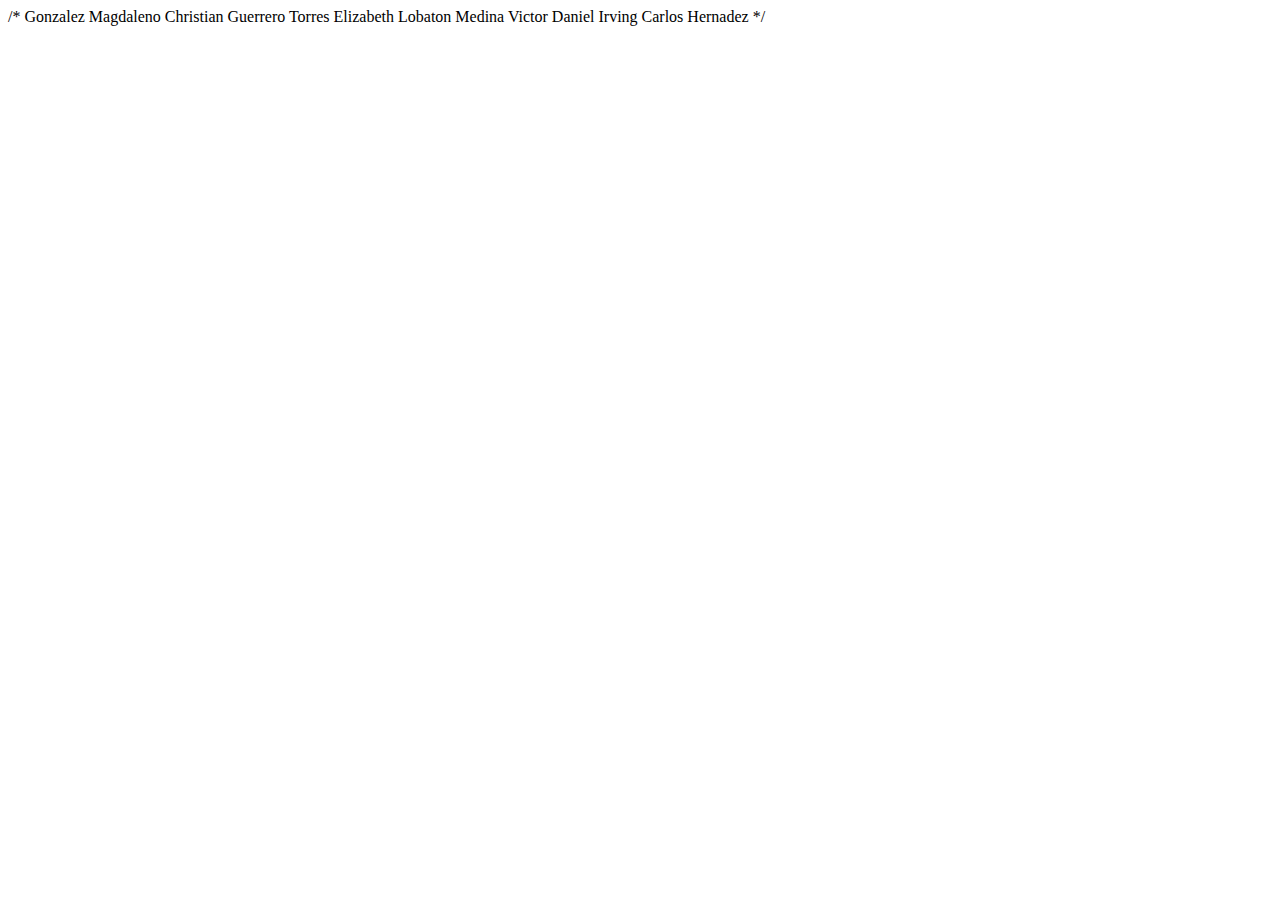
==== index.html @ 195976ec "inicio del proyecto" ====
/*
    Gonzalez Magdaleno Christian
    Guerrero Torres Elizabeth
    Lobaton Medina Victor Daniel
    Irving
    Carlos Hernadez
*/


<!DOCTYPE html>
<html lang="en">
<head>
    <meta charset="UTF-8">
    <meta http-equiv="X-UA-Compatible" content="IE=edge">
    <meta name="viewport" content="width=device-width, initial-scale=1.0">
    <title>Dentista</title>
</head>
<body>
    
</body>
</html>
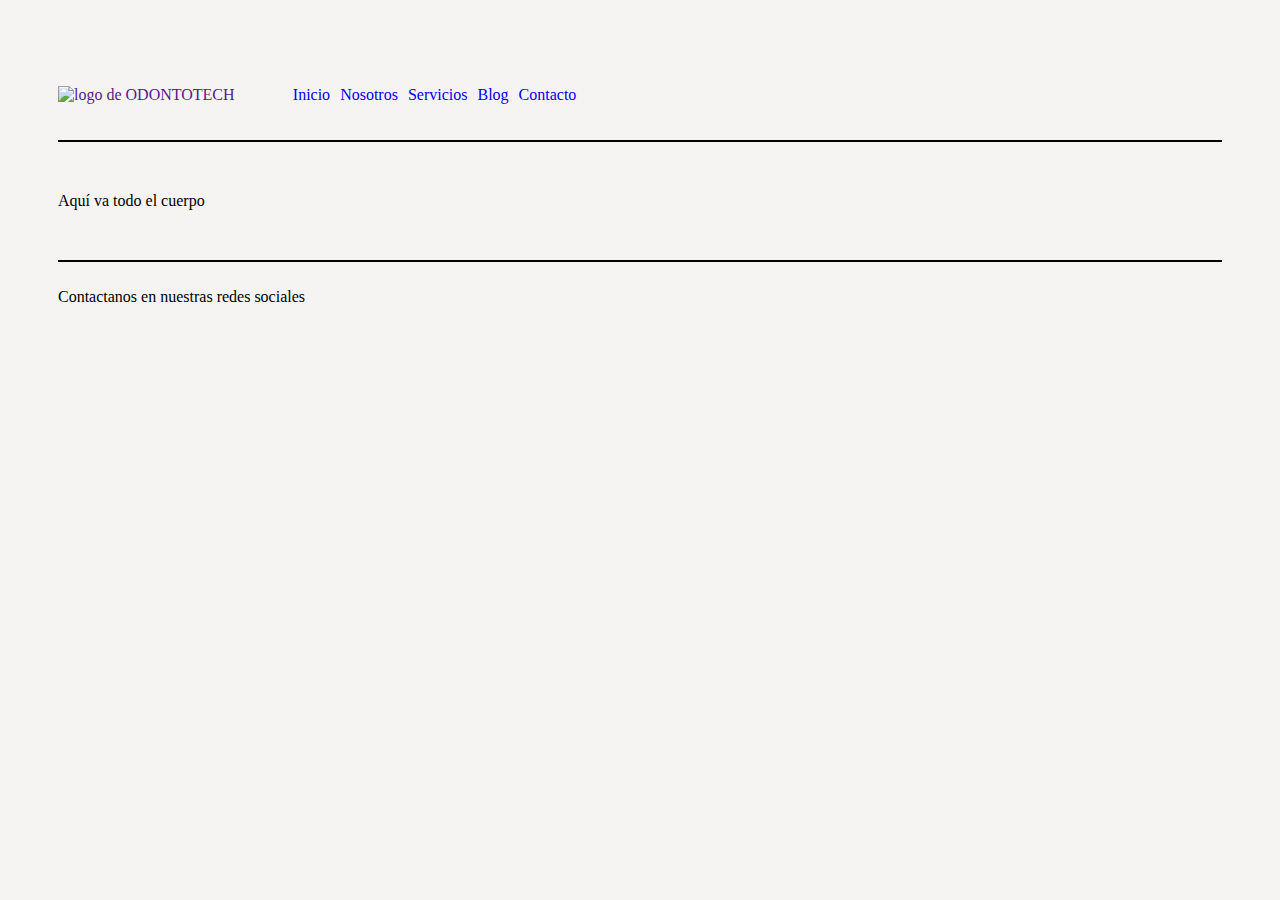
==== commit 49d8dd15: "Blog hecho" ====
--- a/index.html
+++ b/index.html
@@ -1,21 +1,79 @@
-/*
+<!-- /**
     Gonzalez Magdaleno Christian
     Guerrero Torres Elizabeth
     Lobaton Medina Victor Daniel
-    Irving
+    Irvin David Cabello Pérez
     Carlos Hernadez
-*/
-
+*/ -->
 
 <!DOCTYPE html>
-<html lang="en">
-<head>
-    <meta charset="UTF-8">
-    <meta http-equiv="X-UA-Compatible" content="IE=edge">
-    <meta name="viewport" content="width=device-width, initial-scale=1.0">
-    <title>Dentista</title>
-</head>
-<body>
-    
-</body>
-</html>+<html lang="es">
+  <head>
+    <meta charset="UTF-8" />
+    <meta
+      name="description"
+      content="Esta página te mostrará  información relevante de Japón."
+    />
+    <meta name="robots" content="index,follow" />
+    <meta name="viewport" content="width=device-width, initial-scale=1.0" />
+    <link rel="stylesheet" href="styles/styles.css" />
+    <link rel="stylesheet" href="styles/icon/icofont.min.css" />
+    <link rel="stylesheet" href="styles/font/flaticon.css" />
+    <title>ODONTOTECH</title>
+  </head>
+  <body>
+    <header>
+      <nav class="nav">
+        <section class="logo-container">
+          <a href="">
+            <img src="img/logoro.png" alt="logo de ODONTOTECH" />
+          </a>
+        </section>
+
+        <section class="navegacion-container">
+          <ul class="menu">
+            <li>
+              <a href="/">Inicio</a>
+            </li>
+            <li>
+              <a href="menu/nosotros.html">Nosotros</a>
+            </li>
+            <li>
+              <a href="menu/servicios.html">Servicios</a>
+            </li>
+            <li>
+              <a href="menu/blog.html">Blog</a>
+            </li>
+            <li>
+              <a href="menu/contacto.html">Contacto</a>
+            </li>
+          </ul>
+        </section>
+      </nav>
+    </header>
+
+    <main>
+      <p>Aquí va todo el cuerpo</p>
+    </main>
+
+    <footer>
+      <section class="icons-container">
+        <span class="contactanos">Contactanos en nuestras redes sociales</span>
+        <div class="icons">
+          <a href="">
+            <span class="flaticon-001-facebook"></span>
+          </a>
+          <a href="">
+            <span class="flaticon-002-twitter"></span>
+          </a>
+          <a href="">
+            <span class="flaticon-011-instagram"></span>
+          </a>
+          <a href="">
+            <span class="flaticon-010-linkedin"></span>
+          </a>
+        </div>
+      </section>
+    </footer>
+  </body>
+</html>
--- a/styles/styles.css
+++ b/styles/styles.css
@@ -0,0 +1,87 @@
+body{
+    background-color: #f6f4f3;
+}
+
+a{
+    text-decoration: none;
+    cursor: pointer;
+}
+
+header{
+    display: flex;
+    margin: 50px;
+    width: auto;
+    height: 90px;
+    border-bottom: 2px solid black;
+}
+
+header nav{
+    display: flex;
+    flex-direction: row;
+    align-items: center;
+    height: 100%;
+}
+
+.logo-container{
+    display: flex;
+    align-items: center;
+    justify-content: center;
+ }
+
+.logo-container img{
+    height: 60%;
+    width: 60%;
+}
+
+header nav .navegacion-container{
+    width: 400px;
+    height: auto;
+    display: flex;
+    justify-content: center;
+    align-items: center;
+    height: 100%;
+}
+
+.navegacion-container ul{
+    display: flex;
+    justify-content: space-between;
+    gap: 10px;
+    list-style: none;
+    margin: 0;
+    padding: 0;
+}
+
+main{
+    margin: 50px;
+}
+
+footer .icons-container{
+    display: flex;
+    flex-direction: row;
+    align-items: center;
+    margin-left: 50px;
+    margin-right: 50px;
+    width: auto;
+    height: 70px;
+    border-top: 2px solid black;
+    
+}
+
+footer .icons-container span{
+    color:black
+}
+
+/* Para la tabla (BLOG) */
+.tabla td{
+    padding: 10px;
+}
+.tabla h3{
+    font-size: 18px; font-weight: bold;
+}
+.tabla p{
+    font-size: 14px;
+}
+.limitadorImg{
+    width: 250px;
+    height: 200px;
+}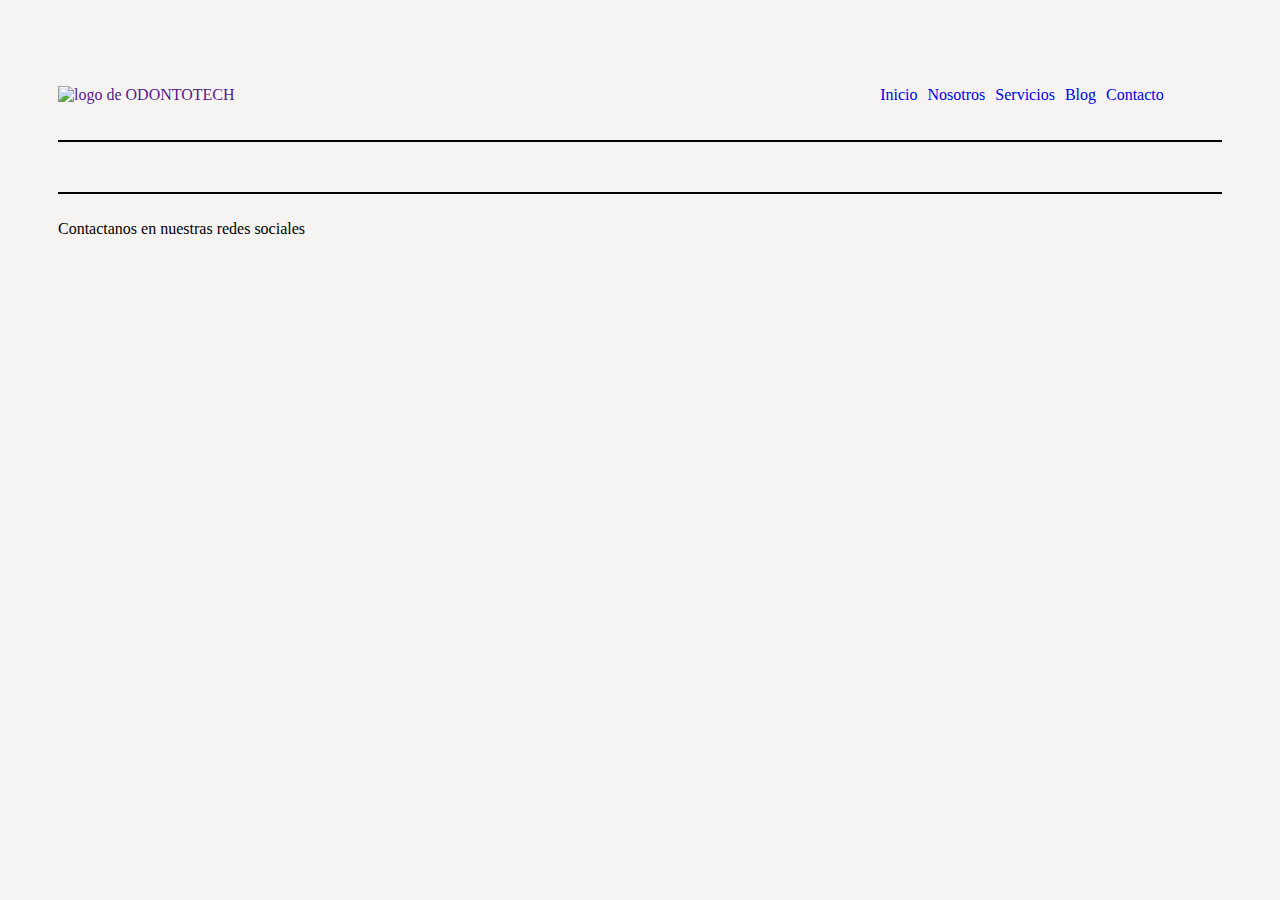
==== commit 2928bbd6: "Servicios" ====
--- a/index.html
+++ b/index.html
@@ -16,9 +16,9 @@
     />
     <meta name="robots" content="index,follow" />
     <meta name="viewport" content="width=device-width, initial-scale=1.0" />
-    <link rel="stylesheet" href="styles/styles.css" />
-    <link rel="stylesheet" href="styles/icon/icofont.min.css" />
-    <link rel="stylesheet" href="styles/font/flaticon.css" />
+    <link rel="stylesheet" href="../styles/styles.css" />
+    <link rel="stylesheet" href="../styles/icon/icofont.min.css" />
+    <link rel="stylesheet" href="../styles/font/flaticon.css" />
     <title>ODONTOTECH</title>
   </head>
   <body>
@@ -36,16 +36,16 @@
               <a href="/">Inicio</a>
             </li>
             <li>
-              <a href="menu/nosotros.html">Nosotros</a>
+              <a href="../menu/nosotros.html">Nosotros</a>
             </li>
             <li>
-              <a href="menu/servicios.html">Servicios</a>
+              <a href="../menu/servicios.html">Servicios</a>
             </li>
             <li>
-              <a href="menu/blog.html">Blog</a>
+              <a href="../menu/blog.html">Blog</a>
             </li>
             <li>
-              <a href="menu/contacto.html">Contacto</a>
+              <a href="../menu/contacto.html">Contacto</a>
             </li>
           </ul>
         </section>
@@ -53,7 +53,7 @@
     </header>
 
     <main>
-      <p>Aquí va todo el cuerpo</p>
+      
     </main>
 
     <footer>
--- a/styles/styles.css
+++ b/styles/styles.css
@@ -1,10 +1,20 @@
+@import url('https://fonts.googleapis.com/css2?family=Montserrat:ital,wght@1,200&family=Oswald:wght@600&family=Rubik+Iso&display=swap" rel='); /*Títulos*/
+@import url('https://fonts.googleapis.com/css2?family=Montserrat:ital,wght@1,200&family=Rubik+Iso&display=swap'); /*Cuerpo*/
+
 body{
     background-color: #f6f4f3;
+    font-family: 'Montserrat:ital,wght@1,200&family=Oswald:wght@600&family=Rubik+Iso&display';
+    
+}
+
+* h1{
+    font-family: 'Montserrat:ital,wght@1,200&family=Rubik+Iso&display';
 }
 
 a{
     text-decoration: none;
     cursor: pointer;
+    text-decoration: none;
 }
 
 header{
@@ -19,7 +29,9 @@
     display: flex;
     flex-direction: row;
     align-items: center;
-    height: 100%;
+    justify-content: space-between;
+    height: 100%;
+    width: 100%;
 }
 
 .logo-container{
@@ -53,6 +65,8 @@
 
 main{
     margin: 50px;
+    height: auto;
+    width: auto;
 }
 
 footer .icons-container{
@@ -84,4 +98,105 @@
 .limitadorImg{
     width: 250px;
     height: 200px;
+}
+
+/*Para la pestaña de sevicios*/
+
+.serviciosDes-container{
+    display: flex;
+    flex-direction: column;
+    justify-content: center;
+    align-items: center;
+}
+
+.descripcion-container{
+    display: flex;
+    flex-direction: column;
+    text-align: center;
+    margin-top: -40px;
+    height: auto;
+    width: 80%;
+    border-bottom: 2px solid black;
+}
+
+.services-container{
+    background-color: white;
+    margin-top: 20px;
+    display: flex;
+    justify-content: center;
+    align-items: center;
+    height: auto;
+    width: 80%;
+    
+}
+
+.serviciosIMG-container{
+    display: grid;
+    grid-template-columns: 1fr 1fr 1fr;
+    grid-template-rows: 200px 200px 200px;
+    height: 100%;
+    width: 100%;
+    margin: 20px;
+    gap: 15px;
+}
+
+.serviciosIMG-container img{
+    height: 100%;
+    width: 100%;
+    justify-self: center;
+}
+
+.serviciosIMG-container .itemG{
+    position: relative;
+}
+
+.texto{
+    background-color: #E7FDFF ;
+    opacity: .7;
+}
+
+.serviciosIMG-container .itemG .texto{
+    position: absolute;
+    top: 80%; /* Centrar el texto verticalmente */
+    left: 50%; /* Centrar el texto horizontalmente */
+    transform: translate(-50%, -50%); /* Centrar el texto con transformaciones */
+    z-index: 1; /* Establecer el índice z para que el texto se superponga a la imagen */
+    color: black; /* Establecer color del texto */
+    font-size: 1.5rem; /* Establecer tamaño de fuente del texto */
+    text-align: center; /* Centrar el texto horizontalmente */
+}
+
+.item-1{
+    grid-row-start: 1;
+    grid-row-end: 4;
+}
+
+.item-2{
+    grid-row: 1;
+    grid-column: 2;
+}
+
+.item-3{
+    grid-row: 1;
+    grid-column: 3;
+}
+
+.item-4{
+    grid-row: 2;
+    grid-column: 2;
+}
+
+.item-5{
+    grid-row: 2;
+    grid-column: 3;
+}
+
+.item-6{
+    grid-row: 3;
+    grid-column: 2;
+}
+
+.item-7{
+    grid-row: 3;
+    grid-column: 3;
 }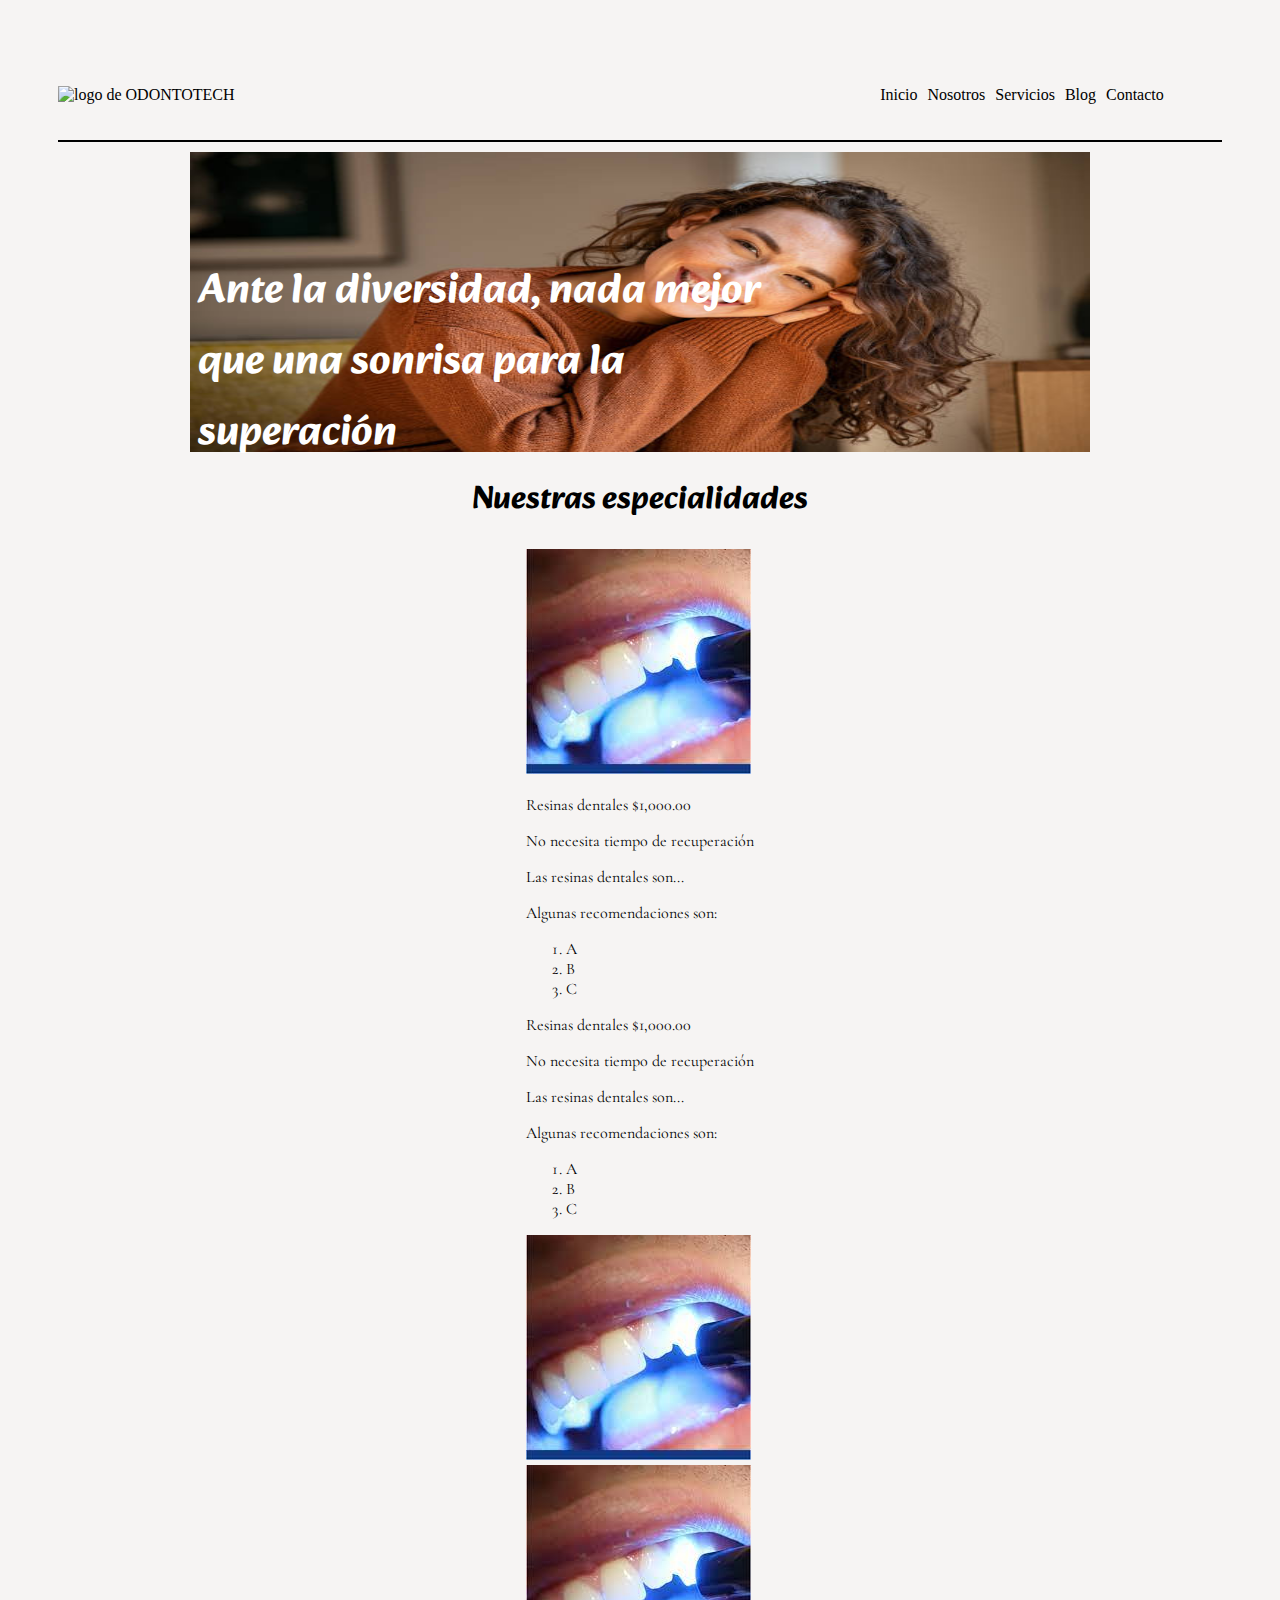
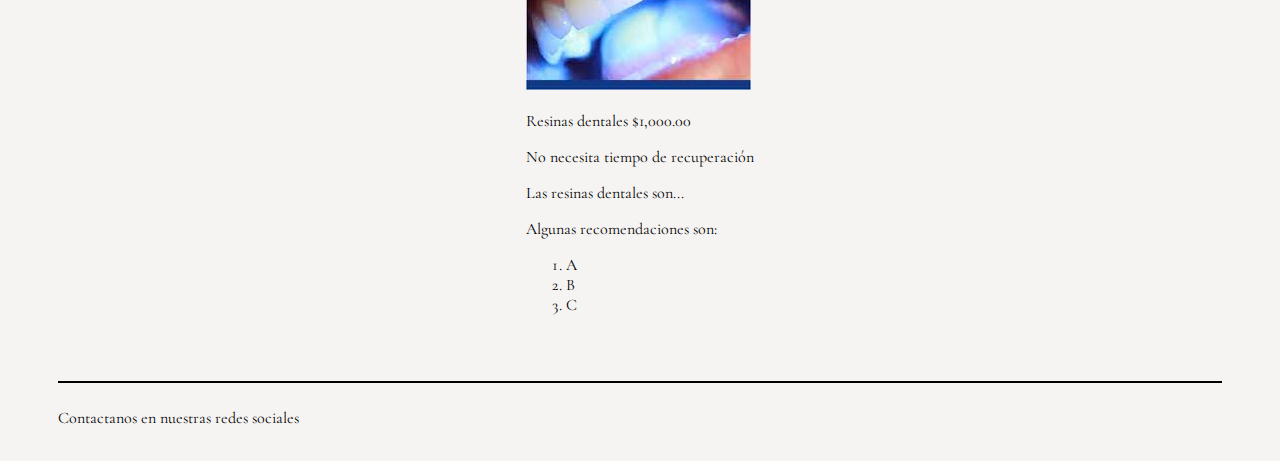
==== commit 38117c75: "." ====
--- a/index.html
+++ b/index.html
@@ -53,7 +53,76 @@
     </header>
 
     <main>
-      
+      <div class="inicio-container">
+        <section class="imgSlogan-container">
+          <img src="img/inicio.jpg" alt="Imagen de inicio">
+          <div class="textoA"><h1>Ante la diversidad, nada mejor que una sonrisa para la superación</h1></div>
+        </section>
+
+        <h1>Nuestras especialidades</h1>
+        <section class="especialidades-container">
+          <div class="especialidad-container">
+            <div class="imgEsp-container">
+              <img src="img/resinas.jpg" alt="Resinas dentales">
+            </div>
+            <div class="descipcion-container">
+              <span>
+                <p>Resinas dentales $1,000.00</p>
+                <p>No necesita tiempo de recuperación</p>
+                <p>Las resinas dentales son...</p>
+                <p>Algunas recomendaciones son:
+                  <ol>
+                    <li>A</li>
+                    <li>B</li>
+                    <li>C</li>
+                  </ol>
+                </p>
+              </span>
+            </div>
+          </div>
+
+          <div class="especialidad-container">
+            <div class="descipcion-container">
+              <span>
+                <p>Resinas dentales $1,000.00</p>
+                <p>No necesita tiempo de recuperación</p>
+                <p>Las resinas dentales son...</p>
+                <p>Algunas recomendaciones son:
+                  <ol>
+                    <li>A</li>
+                    <li>B</li>
+                    <li>C</li>
+                  </ol>
+                </p>
+              </span>
+            </div>
+            <div class="imgEsp-container">
+              <img src="img/resinas.jpg" alt="Resinas dentales">
+            </div>
+          </div>
+
+          <div class="especialidad-container">
+            <div class="imgEsp-container">
+              <img src="img/resinas.jpg" alt="Resinas dentales">
+            </div>
+            <div class="descipcion-container">
+              <span>
+                <p>Resinas dentales $1,000.00</p>
+                <p>No necesita tiempo de recuperación</p>
+                <p>Las resinas dentales son...</p>
+                <p>Algunas recomendaciones son:
+                  <ol>
+                    <li>A</li>
+                    <li>B</li>
+                    <li>C</li>
+                  </ol>
+                </p>
+              </span>
+            </div>
+          </div>
+
+        </section>
+      </div>
     </main>
 
     <footer>
--- a/styles/styles.css
+++ b/styles/styles.css
@@ -1,21 +1,31 @@
-@import url('https://fonts.googleapis.com/css2?family=Montserrat:ital,wght@1,200&family=Oswald:wght@600&family=Rubik+Iso&display=swap" rel='); /*Títulos*/
-@import url('https://fonts.googleapis.com/css2?family=Montserrat:ital,wght@1,200&family=Rubik+Iso&display=swap'); /*Cuerpo*/
+@import url('https://fonts.googleapis.com/css2?family=Alkatra:wght@600&display=swap'); /*Títulos*/
+@import url('https://fonts.googleapis.com/css2?family=Cormorant+Garamond:wght@500&display=swap'); /*Cuerpo*/
+@import url('https://fonts.googleapis.com/css2?family=Kanit&display=swap'); /*Links*/
 
 body{
     background-color: #f6f4f3;
-    font-family: 'Montserrat:ital,wght@1,200&family=Oswald:wght@600&family=Rubik+Iso&display';
+    font-family: Cormorant Garamond;
     
 }
 
 * h1{
-    font-family: 'Montserrat:ital,wght@1,200&family=Rubik+Iso&display';
+    font-family: Alkatra;
 }
 
 a{
     text-decoration: none;
     cursor: pointer;
     text-decoration: none;
-}
+    color: black;
+    font-family: Kani;
+}
+
+nav .navegacion-container a:hover{
+    color: brown;
+    font-size: 1.2rem;
+}
+
+
 
 header{
     display: flex;
@@ -84,6 +94,46 @@
 footer .icons-container span{
     color:black
 }
+
+/*Para lo del inicio*/
+
+.inicio-container{
+    display: flex;
+    flex-direction: column;
+    justify-content: center;
+    align-items: center;
+    margin-top: -40px;
+}
+
+.imgSlogan-container{
+    display: flex;
+    justify-content: center;
+    width: 80%;
+    height: auto;
+}
+
+.imgSlogan-container img{
+    height: 300px;
+    width: 900px;
+}
+
+.inicio-container .imgSlogan-container{
+    position: relative;
+}
+
+.inicio-container .textoA{
+    position: absolute;
+    top: 70%; /* Centrar el texto verticalmente */
+    left: 35%; /* Centrar el texto horizontalmente */
+    transform: translate(-50%, -50%); /* Centrar el texto con transformaciones */
+    z-index: 1; /* Establecer el índice z para que el texto se superponga a la imagen */
+    color: black; /* Establecer color del texto */
+    font-size: 1.3rem; /* Establecer tamaño de fuente del texto */
+    text-align: start; /* Centrar el texto horizontalmente */
+    color: white;
+}
+
+
 
 /* Para la tabla (BLOG) */
 .tabla td{
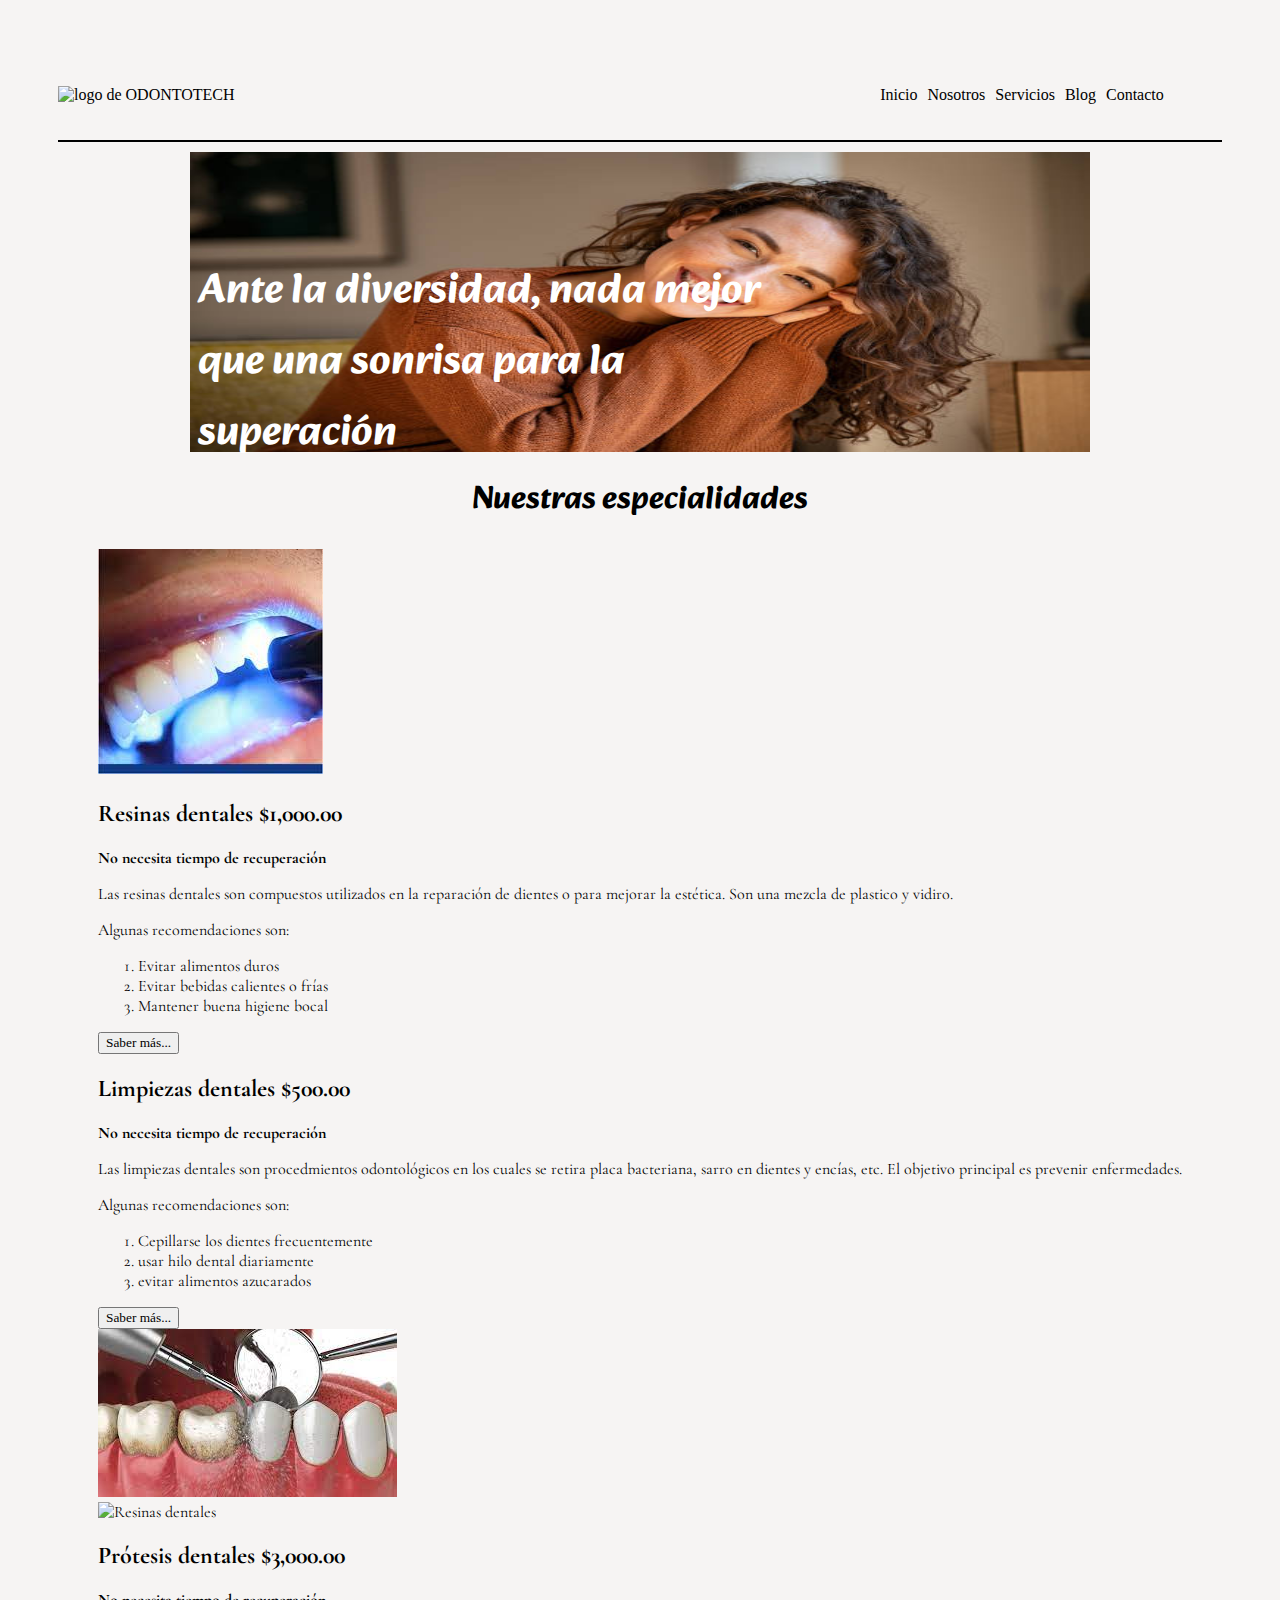
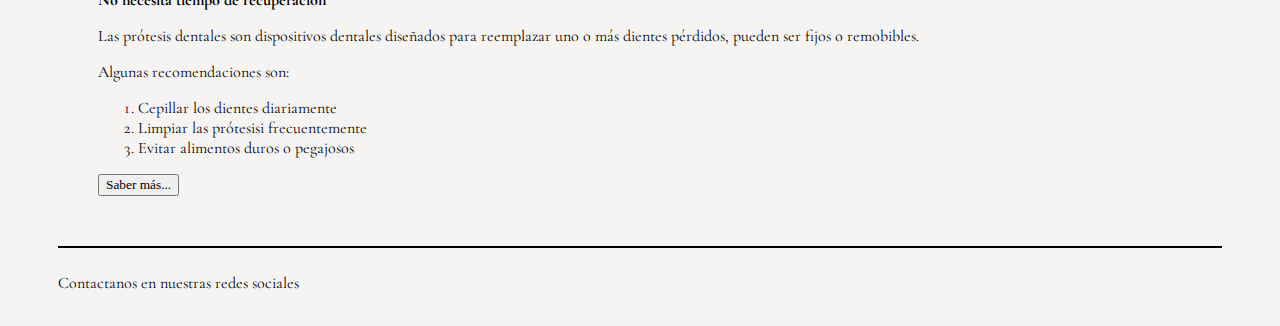
==== commit 2894a76b: "." ====
--- a/index.html
+++ b/index.html
@@ -67,16 +67,20 @@
             </div>
             <div class="descipcion-container">
               <span>
-                <p>Resinas dentales $1,000.00</p>
-                <p>No necesita tiempo de recuperación</p>
-                <p>Las resinas dentales son...</p>
+                <p><h2>Resinas dentales $1,000.00</h2></p>
+                <p><strong>No necesita tiempo de recuperación</strong></p>
+                <p>Las resinas dentales son compuestos utilizados en la reparación
+                de dientes o para mejorar la estética. Son una mezcla de plastico y
+                vidiro.
+                </p>
                 <p>Algunas recomendaciones son:
                   <ol>
-                    <li>A</li>
-                    <li>B</li>
-                    <li>C</li>
+                    <li>Evitar alimentos duros</li>
+                    <li>Evitar bebidas calientes o frías</li>
+                    <li>Mantener buena higiene bocal</li>
                   </ol>
                 </p>
+                <button><a href="../menu/servicios.html">Saber más...</a></button>
               </span>
             </div>
           </div>
@@ -84,39 +88,46 @@
           <div class="especialidad-container">
             <div class="descipcion-container">
               <span>
-                <p>Resinas dentales $1,000.00</p>
-                <p>No necesita tiempo de recuperación</p>
-                <p>Las resinas dentales son...</p>
+                <p><h2>Limpiezas dentales $500.00</h2></p>
+                <p><strong>No necesita tiempo de recuperación</strong></p>
+                <p>Las limpiezas dentales son procedmientos odontológicos en los cuales
+                se retira placa bacteriana, sarro en dientes y encías, etc. El objetivo 
+                principal es prevenir enfermedades.
+                </p>
                 <p>Algunas recomendaciones son:
                   <ol>
-                    <li>A</li>
-                    <li>B</li>
-                    <li>C</li>
+                    <li>Cepillarse los dientes frecuentemente</li>
+                    <li>usar hilo dental diariamente</li>
+                    <li>evitar alimentos azucarados</li>
                   </ol>
                 </p>
+                <button><a href="../menu/servicios.html">Saber más...</a></button>
               </span>
             </div>
             <div class="imgEsp-container">
-              <img src="img/resinas.jpg" alt="Resinas dentales">
+              <img src="img/limpieza.jpg" alt="Resinas dentales">
             </div>
           </div>
 
           <div class="especialidad-container">
             <div class="imgEsp-container">
-              <img src="img/resinas.jpg" alt="Resinas dentales">
+              <img src="img/dentist-6225094_1280.jpg" alt="Resinas dentales">
             </div>
             <div class="descipcion-container">
               <span>
-                <p>Resinas dentales $1,000.00</p>
-                <p>No necesita tiempo de recuperación</p>
-                <p>Las resinas dentales son...</p>
+                <h2>Prótesis dentales $3,000.00</h2>
+                <p><strong>No necesita tiempo de recuperación</strong></p>
+                <p>Las prótesis dentales son dispositivos dentales diseñados para reemplazar
+                uno o más dientes pérdidos, pueden ser fijos o remobibles.
+                </p>
                 <p>Algunas recomendaciones son:
                   <ol>
-                    <li>A</li>
-                    <li>B</li>
-                    <li>C</li>
+                    <li>Cepillar los dientes diariamente</li>
+                    <li>Limpiar las prótesisi frecuentemente</li>
+                    <li>Evitar alimentos duros o pegajosos</li>
                   </ol>
                 </p>
+                <button><a href="../menu/servicios.html">Saber más...</a></button>
               </span>
             </div>
           </div>
@@ -139,7 +150,7 @@
             <span class="flaticon-011-instagram"></span>
           </a>
           <a href="">
-            <span class="flaticon-010-linkedin"></span>
+            <span class="flaticon-014-snapchat"></span>
           </a>
         </div>
       </section>
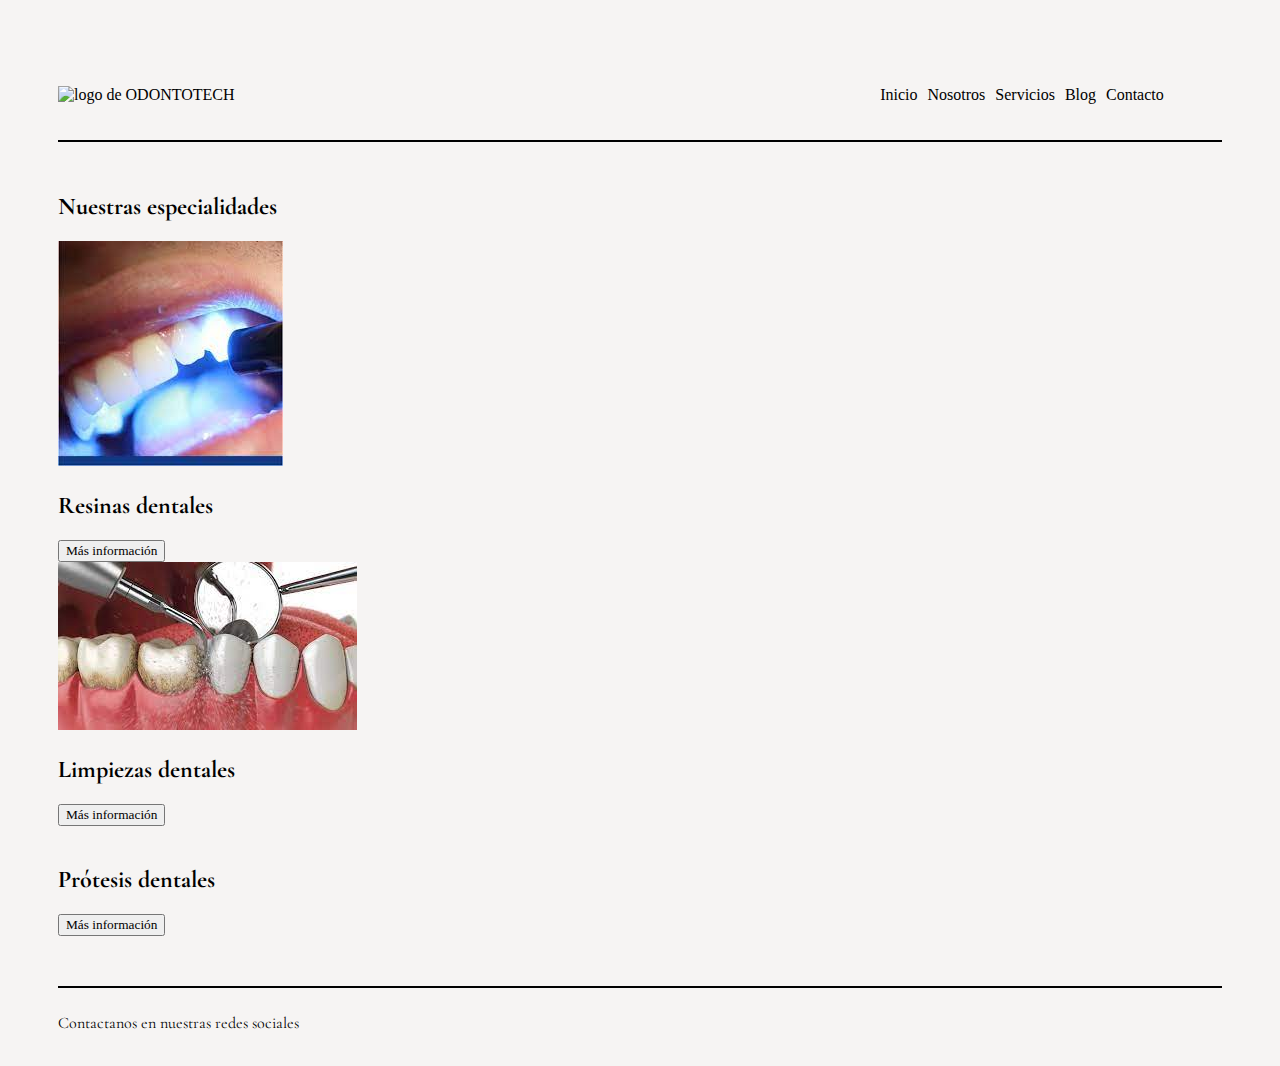
==== commit 413c79aa: "Merge pull request #1 from Chrisgmsl22/main" ====
--- a/index.html
+++ b/index.html
@@ -12,13 +12,13 @@
     <meta charset="UTF-8" />
     <meta
       name="description"
-      content="Esta página te mostrará  información relevante de Japón."
+      content="Sitio web para la empresa Odontotech"
     />
     <meta name="robots" content="index,follow" />
     <meta name="viewport" content="width=device-width, initial-scale=1.0" />
-    <link rel="stylesheet" href="../styles/styles.css" />
-    <link rel="stylesheet" href="../styles/icon/icofont.min.css" />
-    <link rel="stylesheet" href="../styles/font/flaticon.css" />
+    <link rel="stylesheet" href="styles/styles.css" />
+    <link rel="stylesheet" href="styles/icon/icofont.min.css" />
+    <link rel="stylesheet" href="styles/font/flaticon.css" />
     <title>ODONTOTECH</title>
   </head>
   <body>
@@ -33,112 +33,49 @@
         <section class="navegacion-container">
           <ul class="menu">
             <li>
-              <a href="/">Inicio</a>
+              <a href="index.html" class="active">Inicio</a>
             </li>
             <li>
-              <a href="../menu/nosotros.html">Nosotros</a>
+              <a href="menu/nosotros.html">Nosotros</a>
             </li>
             <li>
-              <a href="../menu/servicios.html">Servicios</a>
+              <a href="menu/servicios.html">Servicios</a>
             </li>
             <li>
-              <a href="../menu/blog.html">Blog</a>
+              <a href="menu/blog.html">Blog</a>
             </li>
             <li>
-              <a href="../menu/contacto.html">Contacto</a>
+              <a href="menu/contacto.html">Contacto</a>
             </li>
           </ul>
         </section>
       </nav>
     </header>
 
-    <main>
-      <div class="inicio-container">
-        <section class="imgSlogan-container">
-          <img src="img/inicio.jpg" alt="Imagen de inicio">
-          <div class="textoA"><h1>Ante la diversidad, nada mejor que una sonrisa para la superación</h1></div>
-        </section>
-
-        <h1>Nuestras especialidades</h1>
-        <section class="especialidades-container">
-          <div class="especialidad-container">
-            <div class="imgEsp-container">
-              <img src="img/resinas.jpg" alt="Resinas dentales">
-            </div>
-            <div class="descipcion-container">
-              <span>
-                <p><h2>Resinas dentales $1,000.00</h2></p>
-                <p><strong>No necesita tiempo de recuperación</strong></p>
-                <p>Las resinas dentales son compuestos utilizados en la reparación
-                de dientes o para mejorar la estética. Son una mezcla de plastico y
-                vidiro.
-                </p>
-                <p>Algunas recomendaciones son:
-                  <ol>
-                    <li>Evitar alimentos duros</li>
-                    <li>Evitar bebidas calientes o frías</li>
-                    <li>Mantener buena higiene bocal</li>
-                  </ol>
-                </p>
-                <button><a href="../menu/servicios.html">Saber más...</a></button>
-              </span>
-            </div>
-          </div>
-
-          <div class="especialidad-container">
-            <div class="descipcion-container">
-              <span>
-                <p><h2>Limpiezas dentales $500.00</h2></p>
-                <p><strong>No necesita tiempo de recuperación</strong></p>
-                <p>Las limpiezas dentales son procedmientos odontológicos en los cuales
-                se retira placa bacteriana, sarro en dientes y encías, etc. El objetivo 
-                principal es prevenir enfermedades.
-                </p>
-                <p>Algunas recomendaciones son:
-                  <ol>
-                    <li>Cepillarse los dientes frecuentemente</li>
-                    <li>usar hilo dental diariamente</li>
-                    <li>evitar alimentos azucarados</li>
-                  </ol>
-                </p>
-                <button><a href="../menu/servicios.html">Saber más...</a></button>
-              </span>
-            </div>
-            <div class="imgEsp-container">
-              <img src="img/limpieza.jpg" alt="Resinas dentales">
-            </div>
-          </div>
-
-          <div class="especialidad-container">
-            <div class="imgEsp-container">
-              <img src="img/dentist-6225094_1280.jpg" alt="Resinas dentales">
-            </div>
-            <div class="descipcion-container">
-              <span>
-                <h2>Prótesis dentales $3,000.00</h2>
-                <p><strong>No necesita tiempo de recuperación</strong></p>
-                <p>Las prótesis dentales son dispositivos dentales diseñados para reemplazar
-                uno o más dientes pérdidos, pueden ser fijos o remobibles.
-                </p>
-                <p>Algunas recomendaciones son:
-                  <ol>
-                    <li>Cepillar los dientes diariamente</li>
-                    <li>Limpiar las prótesisi frecuentemente</li>
-                    <li>Evitar alimentos duros o pegajosos</li>
-                  </ol>
-                </p>
-                <button><a href="../menu/servicios.html">Saber más...</a></button>
-              </span>
-            </div>
-          </div>
-
-        </section>
+    <main class="contenedor-inicio">
+      <h2>Nuestras especialidades</h2>
+      <div class="contenedor-especialidades">
+        <div class="especialidad">
+          <img src="img/resinas.jpg" alt="">
+          <h2>Resinas dentales</h2>
+          <button type="button"><a href="detalle.html">Más información</a></button>
+        </div>
+        <div class="especialidad">
+          <img src="img/limpieza.jpg" alt="">
+          <h2>Limpiezas dentales</h2>
+          <button type="button"><a href="detalle.html">Más información</a></button>
+        </div>
+        <div class="especialidad">
+          <img src="img/dentist-6225094_1280.jpg" alt="">
+          <h2>Prótesis dentales</h2>
+          <button type="button"><a href="detalle.html">Más información</a></button>
+        </div>
       </div>
     </main>
 
     <footer>
       <section class="icons-container">
-        <span class="contactanos">Contactanos en nuestras redes sociales</span>
+        <p class="contactanos">Contactanos en nuestras redes sociales</p>
         <div class="icons">
           <a href="">
             <span class="flaticon-001-facebook"></span>
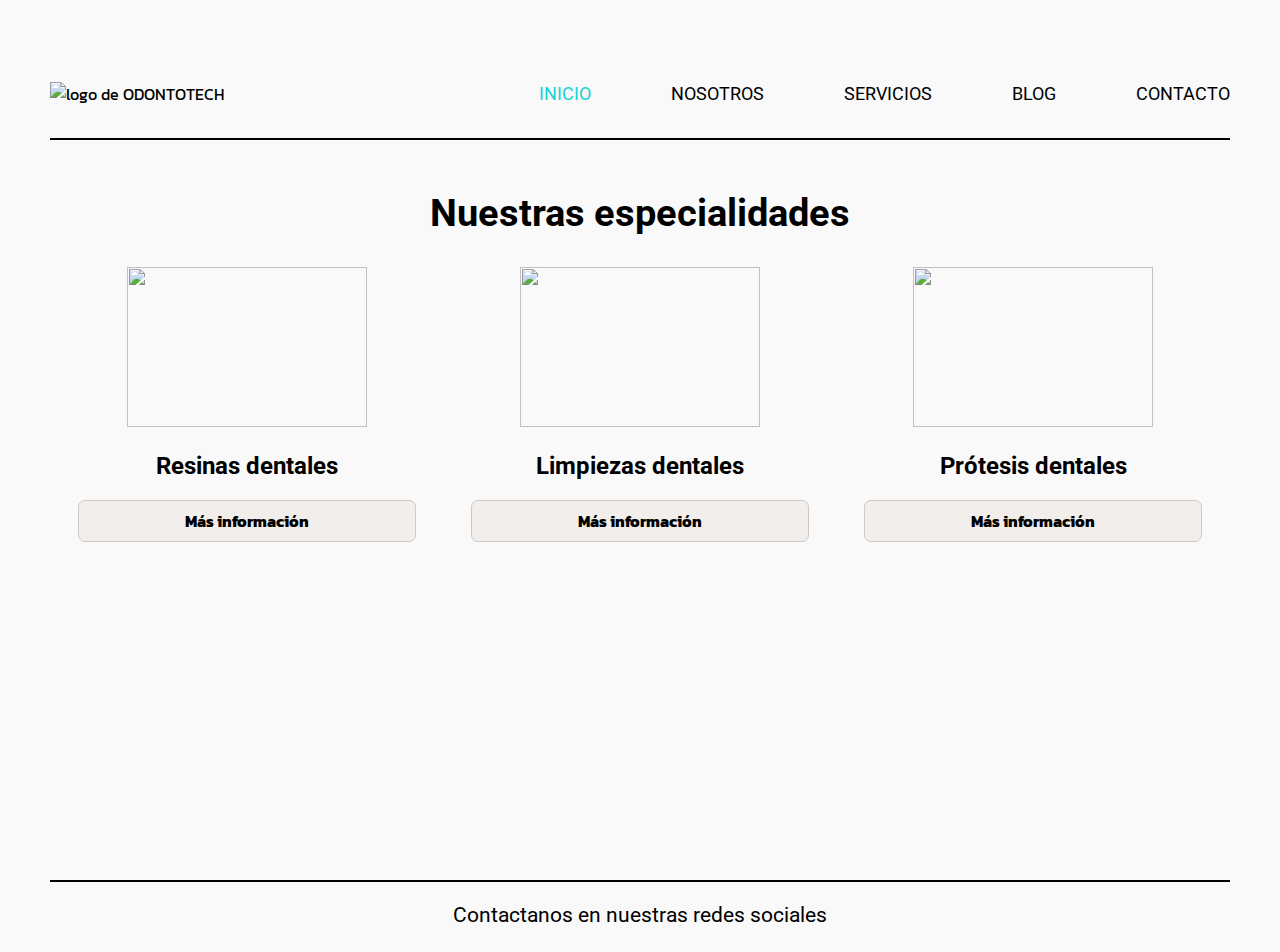
==== commit 9075d3c5: "colores, estilos y tipo de letra" ====
--- a/index.html
+++ b/index.html
@@ -16,9 +16,9 @@
     />
     <meta name="robots" content="index,follow" />
     <meta name="viewport" content="width=device-width, initial-scale=1.0" />
-    <link rel="stylesheet" href="styles/styles.css" />
-    <link rel="stylesheet" href="styles/icon/icofont.min.css" />
-    <link rel="stylesheet" href="styles/font/flaticon.css" />
+    <link rel="stylesheet" href="assets/styles/styles.css" />
+    <link rel="stylesheet" href="assets/styles/icon/icofont.min.css" />
+    <link rel="stylesheet" href="assets/styles/font/flaticon.css" />
     <title>ODONTOTECH</title>
   </head>
   <body>
@@ -26,7 +26,7 @@
       <nav class="nav">
         <section class="logo-container">
           <a href="">
-            <img src="img/logoro.png" alt="logo de ODONTOTECH" />
+            <img src="assets/img/logoro.png" alt="logo de ODONTOTECH" />
           </a>
         </section>
 
@@ -36,16 +36,16 @@
               <a href="index.html" class="active">Inicio</a>
             </li>
             <li>
-              <a href="menu/nosotros.html">Nosotros</a>
+              <a href="paginas/menu/nosotros.html">Nosotros</a>
             </li>
             <li>
-              <a href="menu/servicios.html">Servicios</a>
+              <a href="paginas/menu/servicios.html">Servicios</a>
             </li>
             <li>
-              <a href="menu/blog.html">Blog</a>
+              <a href="paginas/menu/blog.html">Blog</a>
             </li>
             <li>
-              <a href="menu/contacto.html">Contacto</a>
+              <a href="paginas/menu/contacto.html">Contacto</a>
             </li>
           </ul>
         </section>
@@ -56,19 +56,25 @@
       <h2>Nuestras especialidades</h2>
       <div class="contenedor-especialidades">
         <div class="especialidad">
-          <img src="img/resinas.jpg" alt="">
+          <img src="assets/img/resinas.jpg" alt="">
           <h2>Resinas dentales</h2>
-          <button type="button"><a href="detalle.html">Más información</a></button>
+          <div class="button">
+            <a href="paginas/detalle.html">Más información</a>
+          </div>
         </div>
         <div class="especialidad">
-          <img src="img/limpieza.jpg" alt="">
+          <img src="assets/img/limpieza.jpg" alt="">
           <h2>Limpiezas dentales</h2>
-          <button type="button"><a href="detalle.html">Más información</a></button>
+          <div class="button">
+            <a href="paginas/detalle.html">Más información</a>
+          </div>
         </div>
         <div class="especialidad">
-          <img src="img/dentist-6225094_1280.jpg" alt="">
+          <img src="assets/img/dentist-6225094_1280.jpg" alt="">
           <h2>Prótesis dentales</h2>
-          <button type="button"><a href="detalle.html">Más información</a></button>
+          <div class="button">
+            <a href="paginas/detalle.html">Más información</a>
+          </div>
         </div>
       </div>
     </main>
@@ -77,16 +83,16 @@
       <section class="icons-container">
         <p class="contactanos">Contactanos en nuestras redes sociales</p>
         <div class="icons">
-          <a href="">
+          <a href="https://www.facebook.com/">
             <span class="flaticon-001-facebook"></span>
           </a>
-          <a href="">
-            <span class="flaticon-002-twitter"></span>
+          <a href="https://twitter.com/">
+            <span class="flaticon-013-twitter-1"></span>
           </a>
-          <a href="">
+          <a href="https://www.instagram.com/">
             <span class="flaticon-011-instagram"></span>
           </a>
-          <a href="">
+          <a href="https://www.snapchat.com/">
             <span class="flaticon-014-snapchat"></span>
           </a>
         </div>
--- a/assets/styles/styles.css
+++ b/assets/styles/styles.css
@@ -0,0 +1,479 @@
+@import url('https://fonts.googleapis.com/css2?family=Alkatra:wght@600&display=swap'); /*Títulos*/
+@import url('https://fonts.googleapis.com/css2?family=Cormorant+Garamond:wght@500&display=swap'); /*Cuerpo*/
+@import url('https://fonts.googleapis.com/css2?family=Raleway&display=swap');
+@import url('https://fonts.googleapis.com/css2?family=Kanit&display=swap'); /*Links*/
+@import url('https://fonts.googleapis.com/css2?family=Roboto&display=swap'); /* Roboto */
+
+body{
+    background-color: #f9f9f9;
+    font-family: Cormorant Garamond;
+    margin: 0;
+    padding: 0;
+}
+
+h1{
+    font-family: Alkatra;
+}
+h2, h3, h4, h5, h6, p{
+    font-family: 'Roboto', sans-serif;;
+}
+
+a{
+    text-decoration: none;
+    cursor: pointer;
+    text-decoration: none;
+    color: black;
+    font-family: Kanit;
+}
+
+button, .button {
+    width: 20rem;
+    padding: 0.5rem;
+    border-radius: 7px;
+    border: #d1c8c1 1px solid;
+    outline: none;
+    font-weight: 700;
+    font-size: 1rem;
+    margin: 1rem auto;
+    cursor: pointer;
+    background-color: #f1eeeb;
+}
+button:hover, .button:hover, .button:hover a{
+    color: #fff;
+    background-color: #16d3d6;
+}
+
+nav .navegacion-container a:hover{
+    color: #16d3d6;
+}
+
+
+
+header{
+    display: flex;
+    margin: 50px;
+    width: auto;
+    height: 5.5rem;
+    border-bottom: 2px solid black;
+}
+
+header nav{
+    display: flex;
+    flex-direction: row;
+    align-items: center;
+    justify-content: space-between;
+    height: 100%;
+    width: 100%;
+}
+
+.logo-container{
+    display: flex;
+    align-items: center;
+    justify-content: center;
+ }
+
+.logo-container img{
+    height: 60%;
+    width: 60%;
+}
+
+header nav .navegacion-container{
+    height: auto;
+    display: flex;
+    justify-content: center;
+    align-items: center;
+    height: 100%;
+}
+
+.navegacion-container ul{
+    display: flex;
+    justify-content: space-between;
+    gap: 5rem;
+    list-style: none;
+    margin: 0;
+    padding: 0;
+    font-size: 1.15rem;
+    text-transform: uppercase;
+}
+ul a{
+    font-family: 'Roboto', sans-serif;;
+}
+.active{
+    color: #16d3d6;
+}
+main{
+    margin: 50px;
+    height: auto;
+    width: auto;
+}
+
+footer .icons-container{
+    display: flex;
+    flex-direction: column;
+    align-items: center;
+    margin-left: 50px;
+    margin-right: 50px;
+    width: auto;
+    height: 70px;
+    border-top: 2px solid black;
+    
+}
+
+footer .icons-container span{
+    color:black
+}
+
+/*Inicio*/
+.contenedor-especialidades{
+    display: grid;
+    grid-template-columns: repeat(3, 1fr);
+    width: 100%;
+    margin: 0 auto;
+}
+.contenedor-inicio{
+    height: 40rem;
+}
+.contenedor-inicio>h2{
+    text-align: center;
+    font-size: 2.4rem;
+}
+.especialidad{
+    text-align: center;
+}
+.especialidad img{
+    width: 15rem;
+    height: 10rem;
+}
+
+/*Fin inicio*/
+
+/*Detalle*/
+.inicio-container{
+    display: flex;
+    flex-direction: column;
+    justify-content: center;
+    align-items: center;
+    margin-top: -40px;
+}
+
+.imgSlogan-container{
+    display: flex;
+    justify-content: center;
+    width: 80%;
+    height: auto;
+    margin: 3rem 0;
+}
+
+.imgSlogan-container img{
+    height: 300px;
+    width: 900px;
+}
+
+.inicio-container .imgSlogan-container{
+    position: relative;
+}
+
+.inicio-container .textoA{
+    position: absolute;
+    top: 70%; /* Centrar el texto verticalmente */
+    left: 0; /* Centrar el texto horizontalmente */
+    right: 0;
+    z-index: 1; /* Establecer el índice z para que el texto se superponga a la imagen */
+    color: black; /* Establecer color del texto */
+    font-size: 1.3rem; /* Establecer tamaño de fuente del texto */
+    text-align: start; /* Centrar el texto horizontalmente */
+    color: white;
+}
+.textoA h1{
+    text-align: center;
+}
+.especialidades-container{
+    display: flex;
+    flex-direction: column;
+    justify-content: center;
+    align-items: center;
+    width: 85%;
+    height: auto;
+    border-top: 2px solid black;
+    margin-top: -10px;
+}
+
+.especialidad-container{
+    display: flex;
+    flex-direction: row;
+    justify-content: center;
+    align-items: center;
+    height: 400px;
+    width: 100%;
+    margin: 15px;
+}
+
+.especialidad-container button{
+    border-radius: 8px;
+    background-color: #D1C8C1;
+    border: none;
+    text-align: center;
+    width: 100px;
+    height: 25px;
+}
+
+.imgEsp-container{
+    display: flex;
+    justify-content: center;
+    align-items: center;
+    width: 45%;
+    height: 100%;
+}
+
+.imgEsp-container img{
+    height: 90%;
+    width: 90%;
+}
+
+.descipcion-container{
+    display: flex;
+    text-align: start;
+    align-items: center;
+    width: 55%;
+    font-family: Cormorant Garamond;
+    font-size: 1.2rem;
+    margin-left: 2rem;
+    margin-right: 2rem;
+}
+
+.descipcion-container h2{
+    font-family: Raleway;
+}
+
+/*Fin Detalle*/
+
+
+
+
+
+/*Blog*/
+.container-blog{
+    padding: 0 2rem;
+}
+.entrada{
+    display: grid;
+    grid-template-columns: 1fr 3fr;
+    align-items: center;
+    justify-items: center;
+    margin-bottom: 25rem;
+    border: black 1px solid;
+    padding: 1rem 0;
+    margin: 2rem 0;
+    border-radius: 15px;
+}
+.inversa{
+    grid-template-columns: 3fr 1fr;
+    grid-auto-flow: column;
+}
+.inversa .imagen-blog{
+    grid-column: 2/3;
+}
+.intro-blog{
+    text-align: justify;
+}
+
+.imagen-blog, .contenido-blog{
+    height: 20rem;
+}
+.imagen-blog{
+    display: flex;
+}
+.imagen-blog img{
+    border-radius: 3rem;
+    width: 25rem;
+}
+.contenido-blog{
+    padding: 2rem;
+    overflow-y: auto;
+}
+/*Fin Blog*/
+
+
+
+
+
+/*Servicios*/
+.serviciosDes-container{
+    display: flex;
+    flex-direction: column;
+    justify-content: center;
+    align-items: center;
+}
+
+.descripcion-container{
+    display: flex;
+    flex-direction: column;
+    text-align: center;
+    margin-top: -40px;
+    height: auto;
+    width: 80%;
+    border-bottom: 2px solid black;
+}
+.services-container{
+    background-color: white;
+    margin-top: 20px;
+    display: flex;
+    justify-content: center;
+    align-items: center;
+    height: auto;
+    width: 80%;
+    
+}
+.serviciosIMG-container{
+    display: grid;
+    grid-template-columns: 1fr 1fr 1fr;
+    grid-template-rows: 200px 200px 200px;
+    height: 100%;
+    width: 100%;
+    margin: 20px;
+    gap: 15px;
+}
+.serviciosIMG-container img{
+    height: 100%;
+    width: 100%;
+    justify-self: center;
+}
+.serviciosIMG-container .itemG{
+    position: relative;
+}
+.texto{
+    background-color: #E7FDFF ;
+    opacity: .7;
+}
+.serviciosIMG-container .itemG .texto{
+    position: absolute;
+    top: 80%; /* Centrar el texto verticalmente */
+    left: 50%; /* Centrar el texto horizontalmente */
+    transform: translate(-50%, -50%); /* Centrar el texto con transformaciones */
+    z-index: 1; /* Establecer el índice z para que el texto se superponga a la imagen */
+    color: black; /* Establecer color del texto */
+    font-size: 1.5rem; /* Establecer tamaño de fuente del texto */
+    text-align: center; /* Centrar el texto horizontalmente */
+}
+.item-1{
+    grid-row-start: 1;
+    grid-row-end: 4;
+}
+.item-2{
+    grid-row: 1;
+    grid-column: 2;
+}
+.item-3{
+    grid-row: 1;
+    grid-column: 3;
+}
+.item-4{
+    grid-row: 2;
+    grid-column: 2;
+}
+.item-5{
+    grid-row: 2;
+    grid-column: 3;
+}
+.item-6{
+    grid-row: 3;
+    grid-column: 2;
+}
+.item-7{
+    grid-row: 3;
+    grid-column: 3;
+}
+/*Fin Servicios*/
+
+
+
+
+
+/*Nosotros*/   
+.container-nosotros{
+    padding: 0 3rem;
+    display: grid;
+    align-items: center;
+    grid-template-columns: 2fr 3fr;
+}
+.container-video{
+    max-width: 52rem;
+}
+.container-video video{
+    width: 100%;
+}
+.us-right-container{
+    padding: 3rem;
+}
+.us-right-container h3{
+    margin: 0;
+}
+.us-right-container p{
+    margin: .5rem 0 2rem;
+    text-align: justify;
+}
+.mision, .vision{
+    padding: 0 3rem 0 0;
+}
+.vision p{
+    margin: 0.5rem 0 0;
+}
+/*Fin Nosotros*/   
+
+
+
+
+/*Contáctanos*/
+.contactanos{
+    font-size: 1.3rem;
+}
+
+.container-contactanos{
+    margin-top: 6rem;   
+    padding: 0 3rem;
+    display: grid;
+    grid-template-columns: 1fr 1fr;    
+}
+
+.info-contactanos h2{
+    font-size: 2.4rem;
+    margin: 0;
+}
+.info-contactanos p{
+    font-size: 1.2rem;
+    width: 30rem;
+    text-align: justify;
+    margin: .5rem 0;
+}
+.formulario-contactanos{
+    width: 32rem;
+    display: flex;
+    gap: .8rem;
+    flex-direction: column;
+}
+.formulario-contactanos input, textarea{
+    padding: 1rem;
+    border: none;
+    outline: none;
+    background-color: #d1c8c1;
+    text-transform: uppercase;
+    font-weight: 900;
+}
+
+textarea, input {
+
+    font-size: .8rem;
+    font-family: 'Roboto', sans-serif;
+}
+
+::placeholder {
+    color: rgba(61, 61, 61, 0.75);
+    opacity: 1;
+}
+:-ms-input-placeholder {
+    color: rgba(61, 61, 61, 0.75);
+}
+::-ms-input-placeholder {
+    color: rgba(61, 61, 61, 0.75);
+}
+/*Fin contáctanos*/